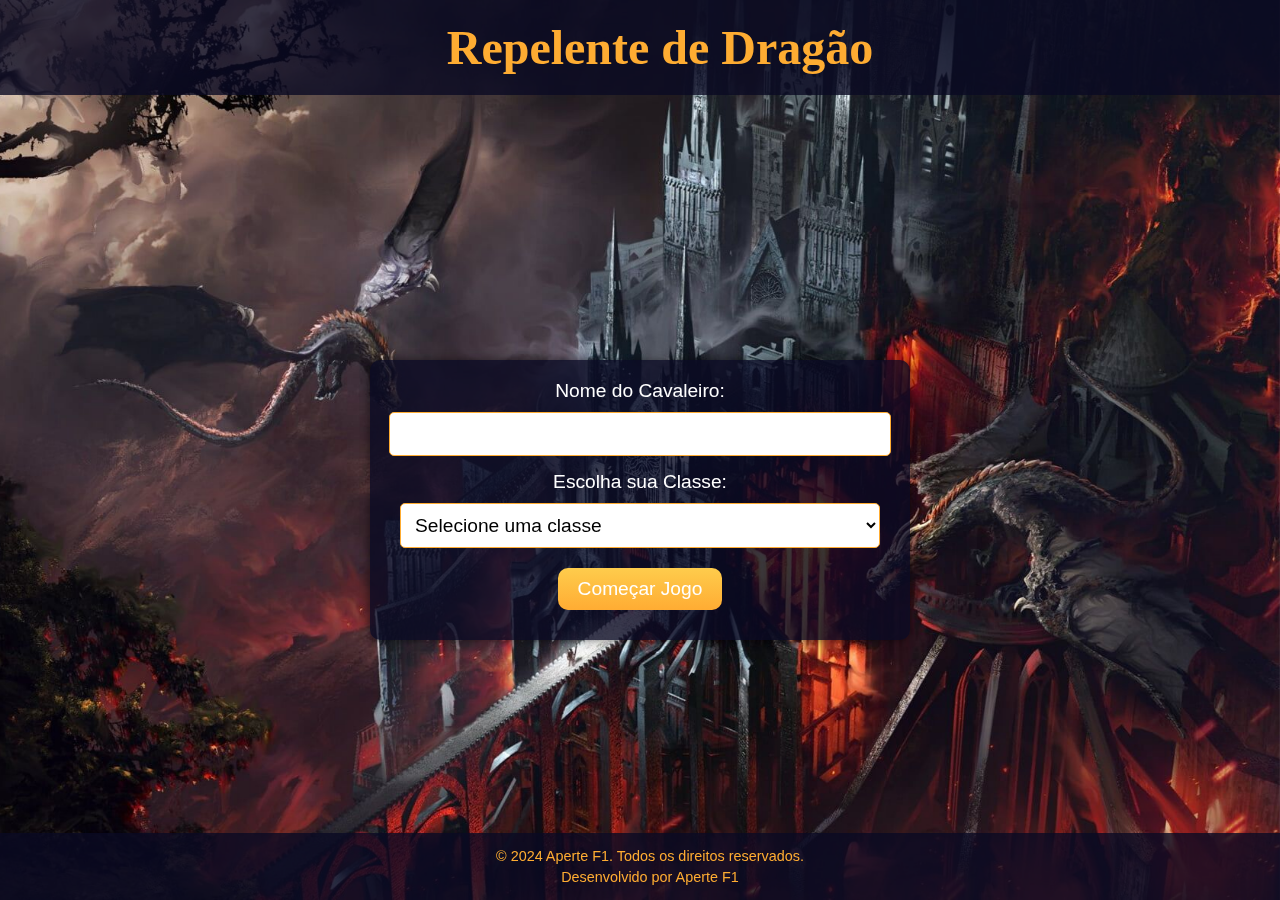
==== DRAGON REPELLER/cadastro.html @ dea06387 "Add files via upload" ====
<!DOCTYPE html>
<html lang="pt">
  <head>
    <meta charset="UTF-8" />
    <meta name="viewport" content="width=device-width, initial-scale=1.0" />
    <title>Cadastro - Repelente de Dragão</title>
    <link rel="stylesheet" href="./CSS/styles.css" />
  </head>
  <body>
    <header id="header">
      <h1>Repelente de Dragão</h1>
    </header>
    <div id="background"></div>

    <div id="registrationContainer">
      <form id="registrationForm">
        <label for="playerName">Nome do Cavaleiro:</label>
        <input type="text" id="playerName" name="playerName" required />
        
        <label for="playerClass">Escolha sua Classe:</label>
        <select id="playerClass" name="playerClass" required>
          <option value="" disabled selected>Selecione uma classe</option>
          <option value="warrior">Guerreiro</option>
          <option value="mage">Mago</option>
          <option value="archer">Arqueiro</option>
        </select>
        
        <button type="submit">Começar Jogo</button>
      </form>
    </div>
    <footer id="footer">
      <p>&copy; 2024 Aperte F1. Todos os direitos reservados.</p>
      <p>Desenvolvido por Aperte F1</p>
    </footer>
    <script src="./Js/cadastro.js"></script>
  </body>
</html>
---- DRAGON REPELLER/CSS/styles.css ----
body {
  background: none;
  font-family: Arial, sans-serif;
  display: flex;
  justify-content: center;
  align-items: center;
  height: 100vh;
  margin: 0;
  overflow: hidden;
}

#volumeControl {
  margin-top: 10px;
  color: #ffffff;
  text-align: center;
  background-color: #0a0a23;
  padding: 10px;
  border-radius: 10px;
  box-shadow: 0 0 10px rgba(0, 0, 0, 0.5);
  animation: fadeIn 1s ease-in;
}

#volume {
  width: 80%;
  -webkit-appearance: none;
  appearance: none;
  height: 10px;
  border-radius: 5px;
  background: linear-gradient(to right, #feac32, #ffac33);
  outline: none;
  opacity: 0.7;
  transition: background 0.3s, opacity 0.3s;
}

#volume::-webkit-slider-thumb {
  -webkit-appearance: none;
  appearance: none;
  width: 20px;
  height: 20px;
  border-radius: 50%;
  background: #feac32;
  cursor: pointer;
  transition: background-color 0.3s ease, transform 0.3s ease;
}

#volume::-moz-range-thumb {
  width: 20px;
  height: 20px;
  border-radius: 50%;
  background: #feac32;
  cursor: pointer;
  transition: background-color 0.3s ease, transform 0.3s ease;
}

#volume::-webkit-slider-thumb:hover {
  background-color: #ff8c00;
  transform: scale(1.1);
}

#volume::-moz-range-thumb:hover {
  background-color: #ff8c00;
  transform: scale(1.1);
}

#volume::-webkit-slider-thumb:active {
  background-color: #e67300;
  transform: scale(1.05);
}

#volume::-moz-range-thumb:active {
  background-color: #e67300;
  transform: scale(1.05);
}

#header {
  position: absolute; /* Fixa o header no topo da tela */
  top: 0;
  left: 0;
  width: 100%;
  background-color: rgba(10, 10, 35, 0.8); /* Fundo semi-transparente para destacar o título */
  color: #feac32; /* Cor do texto do título */
  text-align: center;
  padding: 20px;
  z-index: 1; /* Garante que o header fique acima dos outros elementos */
}

#header h1 {
  font-size: 3rem; /* Tamanho do texto do título */
  margin: 0; /* Remove margens padrão */
  font-family: 'Press Start 2P', cursive; /* Fonte estilizada, como mencionou */
}

/* Estilo para o menu inicial */
#startMenu {
  position: absolute; /* Posiciona o menu no centro da tela */
  top: 50%;
  left: 50%;
  transform: translate(-50%, -50%);
  background-color: rgba(0, 0, 0, 0.8);
  color: #feac32;
  padding: 20px;
  border-radius: 10px;
  text-align: center;
  box-shadow: 0 0 15px rgba(0, 0, 0, 0.5);
}

#startMenu h1 {
  margin-bottom: 20px;
}

#startMenu form {
  display: flex;
  flex-direction: column;
  align-items: center;
}

#startMenu input {
  margin-bottom: 10px;
  padding: 10px;
  border: 1px solid #feac32;
  border-radius: 5px;
  background-color: #fff;
  color: #000;
}

#startMenu button {
  padding: 10px 20px;
  border: none;
  border-radius: 5px;
  background-color: #feac32;
  color: #fff;
  cursor: pointer;
  font-size: 16px;
  transition: background-color 0.3s;
}

#startMenu button:hover {
  background-color: #ff8c00;
}

#background {
  position: fixed; /* Use fixed para que o fundo permaneça fixo ao rolar */
  top: 0;
  left: 0;
  width: 100%;
  height: 100%;
  background-image: url("../Images/background.jpg");
  background-size: cover;
  background-position: center;
  z-index: -1; /* Certifique-se de que está atrás de outros elementos */
}

#registrationContainer {
  background-color: rgba(10, 10, 35, 0.8); /* Fundo semi-transparente */
  color: #ffffff; /* Cor do texto */
  text-align: center;
  padding: 20px;
  border-radius: 10px;
  box-shadow: 0 0 10px rgba(0, 0, 0, 0.5);
  margin-top: 100px; /* Ajuste para ficar abaixo do header */
  max-width: 500px;
  width: 100%;
}

#registrationForm {
  display: flex;
  flex-direction: column;
  align-items: center;
}

#registrationForm label, #registrationForm input, #registrationForm select, #registrationForm button {
  margin-bottom: 10px;
  font-size: 1.2em;
}

#registrationForm input[type="text"],
#registrationForm select {
  width: calc(100% - 20px);
  padding: 10px;
  border-radius: 5px;
  border: 1px solid #feac32;
  background-color: #ffffff;
  color: #000000;
  margin-bottom: 15px;
}

#registrationForm button {
  padding: 10px 20px;
  background-color: #feac32;
  border: none;
  border-radius: 10px;
  color: #ffffff;
  cursor: pointer;
  font-size: 1.2em;
  transition: background-color 0.3s ease;
}

#registrationForm button:hover {
  background-color: #ff8c00;
}

#playerInfo {
  position: fixed;
  top: 150px; /* Ajuste conforme necessário */
  width: 30%;
  background-color: rgba(10, 10, 35, 0.8);
  color: #ffffff;
  text-align: center;
  padding: 10px;
  box-shadow: 0 2px 5px rgba(0, 0, 0, 0.5);
  border-radius: 10px;
}

#playerInfo p {
  margin: 5px 0;
  font-size: 18px;
}


#gameContainer {
  display: flex;
  justify-content: center;
  align-items: center;
  height: calc(100vh - 160px); /* Ajusta a altura do contêiner do jogo */
  margin-top: 120px; /* Ajuste conforme a altura do #playerInfo */

}

#game {
  max-width: 600px;
  width: 100%;
  background-color: #ffffff;
  color: #000000;
  padding: 20px;
  border-radius: 15px;
  box-shadow: 0 0 10px rgba(0, 0, 0, 0.5);
}

#text, #narrative {
  background-color: #0a0a23;
  color: #ffffff;
  padding: 20px;
  border-radius: 10px;
  margin-top: 20px;
  animation: fadeIn 1s ease-in;
}

@keyframes buttonClick {
  0% { transform: scale(1); }
  50% { transform: scale(0.95); }
  100% { transform: scale(1); }
}

#controls, #stats {
  border: 1px solid #0a0a23;
  color: #0a0a23;
  padding: 10px;
  margin-top: 10px;
  border-radius: 10px;
  background-color: #f0f0f0;
}

#monsterStats {
  border: 1px solid #0a0a23;
  padding: 10px;
  color: #ffffff;
  background: #c70d0d;
  display: none;
  border-radius: 10px;
  margin-top: 10px;
}

.stat {
  padding-right: 10px;
}

button {
  cursor: pointer;
  color: #ffffff;
  background-color: #feac32;
  background-image: linear-gradient(#fecc4c, #ffac33);
  border: 3px solid #feac32;
  border-radius: 15px;
  padding: 10px 20px;
  margin: 5px;
  font-size: 16px;
  transition: background-color 0.3s ease, transform 0.3s ease;
  animation: pulse 1.5s infinite;
}

button:hover {
  background-color: #ff8c00;
  transform: scale(1.1);
}

button:active {
  background-color: #e67300;
  transform: scale(1.05);
  animation: buttonClick 0.1s;
}

button:focus {
  outline: none; /* Remove o contorno padrão */
  box-shadow: 0 0 3px rgba(0, 0, 0, 0.5); /* Adiciona uma leve sombra para indicar foco */
}

@import url('https://fonts.googleapis.com/css2?family=Press+Start+2P&display=swap');

@keyframes pulse {
  0% { transform: scale(1); }
  50% { transform: scale(1.05); }
  100% { transform: scale(1); }
}

@media (max-width: 768px) {
  #game {
    padding: 10px;
  }
  #volumeControl {
    margin-top: 5px;
  }
  button {
    font-size: 14px;
    padding: 8px 16px;
  }
}

#footer {
  position: fixed; /* Fixa o rodapé na parte inferior da tela */
  bottom: 0;
  left: 0;
  width: 100%;
  background-color: rgba(10, 10, 35, 0.8); /* Cor de fundo similar ao header */
  color: #feac32; /* Cor do texto */
  text-align: center;
  padding: 10px;
  font-size: 0.9rem; /* Tamanho da fonte do rodapé */
  z-index: 1; /* Garante que o rodapé fique acima de outros elementos */
}

#footer p {
  margin: 5px 0; /* Adiciona um pequeno espaçamento entre os parágrafos */
}
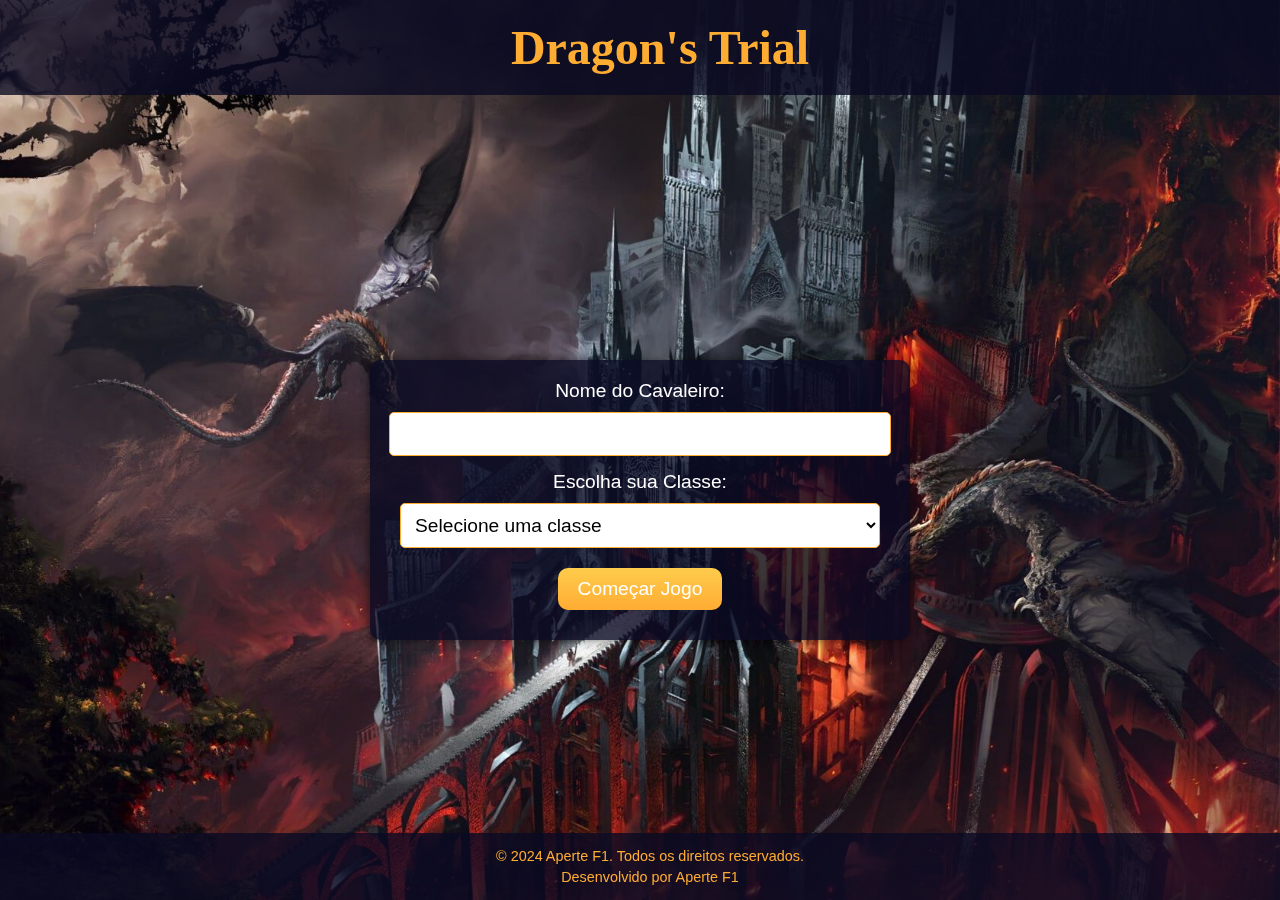
==== commit 5bc7ad76: "Add files via upload" ====
--- a/DRAGON REPELLER/cadastro.html
+++ b/DRAGON REPELLER/cadastro.html
@@ -3,12 +3,12 @@
   <head>
     <meta charset="UTF-8" />
     <meta name="viewport" content="width=device-width, initial-scale=1.0" />
-    <title>Cadastro - Repelente de Dragão</title>
+    <title>Cadastro - Dragon's Trial</title>
     <link rel="stylesheet" href="./CSS/styles.css" />
   </head>
   <body>
     <header id="header">
-      <h1>Repelente de Dragão</h1>
+      <h1>Dragon's Trial</h1>
     </header>
     <div id="background"></div>
 
--- a/DRAGON REPELLER/CSS/styles.css
+++ b/DRAGON REPELLER/CSS/styles.css
@@ -303,8 +303,6 @@
   outline: none; /* Remove o contorno padrão */
   box-shadow: 0 0 3px rgba(0, 0, 0, 0.5); /* Adiciona uma leve sombra para indicar foco */
 }
-
-@import url('https://fonts.googleapis.com/css2?family=Press+Start+2P&display=swap');
 
 @keyframes pulse {
   0% { transform: scale(1); }
